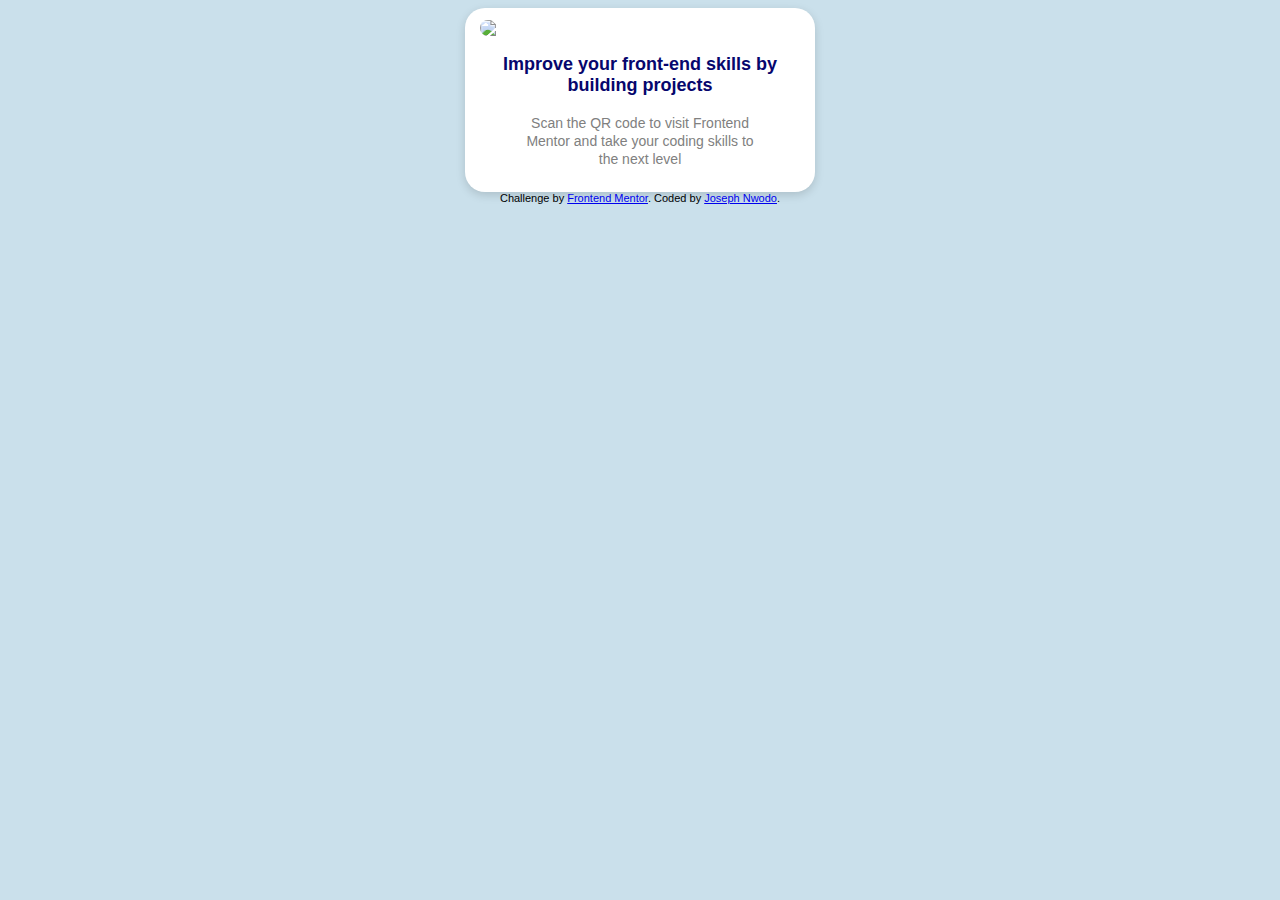
==== frontendMentor/index.html @ c5413be5 "Add files via upload" ====
<!DOCTYPE html>
<html lang="en">
<head>
  <meta charset="UTF-8">
  <meta name="viewport" content="width=device-width, initial-scale=1.0"> <!-- displays site properly based on user's device -->

  <link rel="icon" type="image/png" sizes="32x32" href="./images/favicon-32x32.png">
  
  <title>Frontend Mentor | QR code component</title>

  <!-- Feel free to remove these styles or customise in your own stylesheet 👍 -->
  <style>
    body{
      font-family:Arial, Helvetica, sans-serif ;
      background-color: rgb(202, 224, 235);
      
    }
    
   
   
   .attribution{
    font-size: 11px;
    text-align: center;
    }
    
    .main-div{
      width: 350px;
      display: flex;
      justify-content: center;
      align-items: center;
      flex-direction: column;
      background-color: white;
      padding-top: 12px;
      padding-bottom: 10px;
      border-radius: 20px;
      margin:auto;

      box-shadow: 0px 3px 10px rgba(0, 0, 0, 0.15);
    }
    .qr-code{
      width: 320px;
      border-radius: 12px;

    }
    .head-text{
      font-size: 18px;
      font-weight: 800;
      text-align: center;
      width: 275px;
      color: rgb(6, 6, 109);
    }
    .body{
      color: grey;
      font-size: 14px;
      width: 250px;
      text-align: center;
      margin-top: 0;
      line-height: 18px;
    }
  </style>
</head>
<body>
  <div  class="main-div">
    <img class="qr-code" src="/images/image-qr-code.png">
    <p class="head-text">
      Improve your front-end skills by building projects
    </p>
    <p class="body">
      Scan the QR code to visit Frontend Mentor and take your coding skills to the next level
    </p>
  </div>

  

  <div class="attribution">
    Challenge by <a href="https://www.frontendmentor.io?ref=challenge" target="_blank">Frontend Mentor</a>. 
    Coded by <a href="#">Joseph Nwodo</a>.
  </div>
</body>
</html>
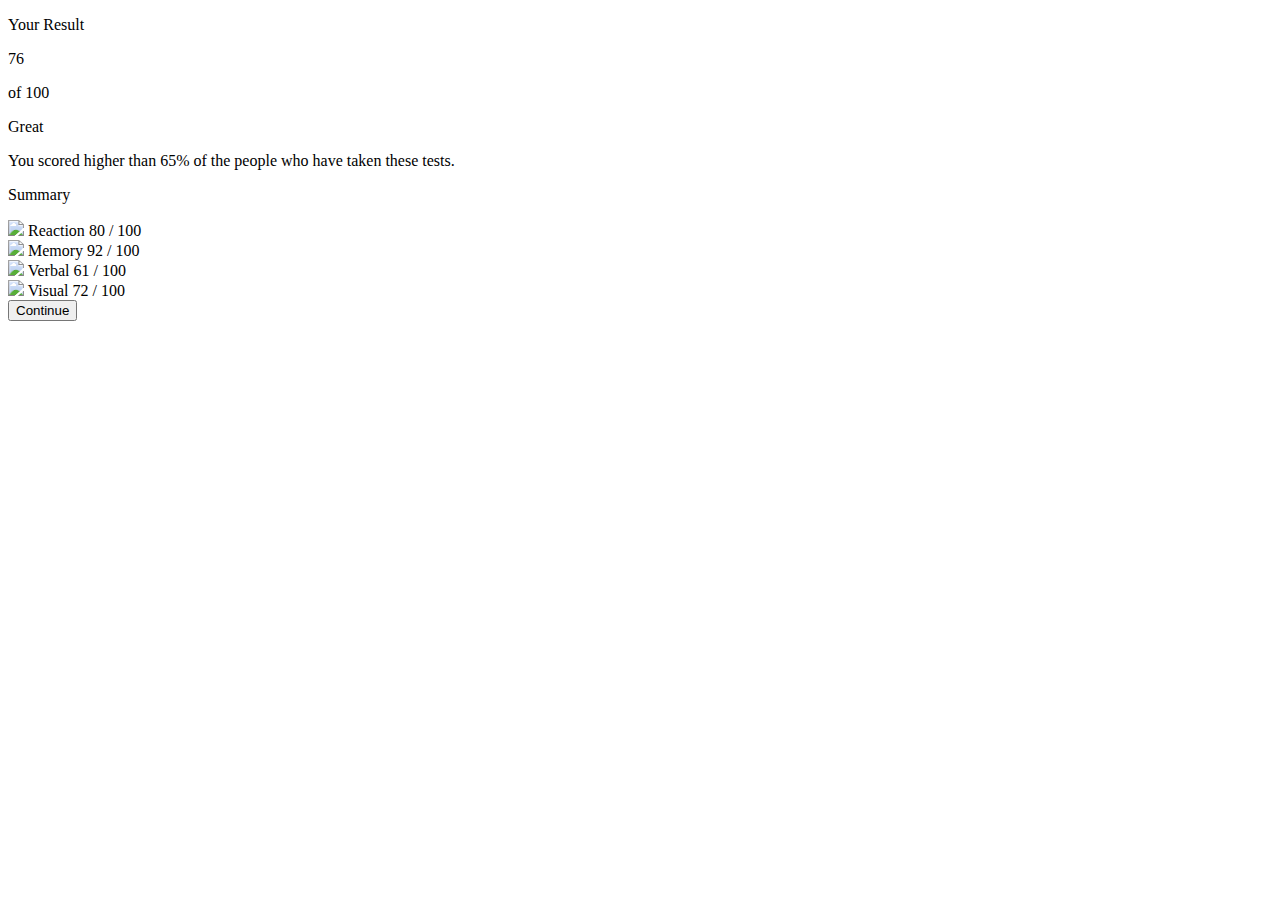
==== commit 1cd52d3b: "Add files via upload" ====
--- a/frontendMentor/index.html
+++ b/frontendMentor/index.html
@@ -1,80 +1,82 @@
-<!DOCTYPE html>
-<html lang="en">
-<head>
-  <meta charset="UTF-8">
-  <meta name="viewport" content="width=device-width, initial-scale=1.0"> <!-- displays site properly based on user's device -->
-
-  <link rel="icon" type="image/png" sizes="32x32" href="./images/favicon-32x32.png">
-  
-  <title>Frontend Mentor | QR code component</title>
-
-  <!-- Feel free to remove these styles or customise in your own stylesheet 👍 -->
-  <style>
-    body{
-      font-family:Arial, Helvetica, sans-serif ;
-      background-color: rgb(202, 224, 235);
-      
-    }
-    
-   
-   
-   .attribution{
-    font-size: 11px;
-    text-align: center;
-    }
-    
-    .main-div{
-      width: 350px;
-      display: flex;
-      justify-content: center;
-      align-items: center;
-      flex-direction: column;
-      background-color: white;
-      padding-top: 12px;
-      padding-bottom: 10px;
-      border-radius: 20px;
-      margin:auto;
-
-      box-shadow: 0px 3px 10px rgba(0, 0, 0, 0.15);
-    }
-    .qr-code{
-      width: 320px;
-      border-radius: 12px;
-
-    }
-    .head-text{
-      font-size: 18px;
-      font-weight: 800;
-      text-align: center;
-      width: 275px;
-      color: rgb(6, 6, 109);
-    }
-    .body{
-      color: grey;
-      font-size: 14px;
-      width: 250px;
-      text-align: center;
-      margin-top: 0;
-      line-height: 18px;
-    }
-  </style>
-</head>
-<body>
-  <div  class="main-div">
-    <img class="qr-code" src="/images/image-qr-code.png">
-    <p class="head-text">
-      Improve your front-end skills by building projects
-    </p>
-    <p class="body">
-      Scan the QR code to visit Frontend Mentor and take your coding skills to the next level
-    </p>
-  </div>
-
-  
-
-  <div class="attribution">
-    Challenge by <a href="https://www.frontendmentor.io?ref=challenge" target="_blank">Frontend Mentor</a>. 
-    Coded by <a href="#">Joseph Nwodo</a>.
-  </div>
-</body>
+<!DOCTYPE html>
+<html lang="en">
+<head>
+  <meta charset="UTF-8">
+  <meta name="viewport" content="width=device-width, initial-scale=1.0"> <!-- displays site properly based on user's device -->
+
+  <link rel="icon" type="image/png" sizes="32x32" href="./assets/images/favicon-32x32.png">
+  <link rel="preconnect" href="https://fonts.googleapis.com">
+  <link rel="preconnect" href="https://fonts.gstatic.com" crossorigin>
+  <link href="https://fonts.googleapis.com/css2?family=Hanken+Grotesk:wght@500;700;800&display=swap" rel="stylesheet">
+  <link rel="stylesheet" href="styles.css">  
+  <title>Frontend Mentor | Results summary component</title>
+
+  <!-- Feel free to remove these styles or customise in your own stylesheet 👍 -->
+  <style>
+    
+  </style>
+</head>
+<body>
+   <div class="main-container">
+    <div class="left-container">
+        <p class="your-result">Your Result</p>
+        <div class="circle-container">
+            <p class="mark-obtained">76</p>
+            <P class="mark-obtainable">of 100</P>
+        </div>
+       <P class="complimentA">Great</P>
+       <p class="remark">
+         You scored higher than 65% of the people who have taken these tests.
+       </p>
+       
+    </div>
+    <div class="right-container">
+        <p class="summary">Summary</p>
+        <div class="main-result-card">
+            <div class="result-card-1 result-card">
+                <div class="sub-result-card-1">
+                    <img src="assets/images/icon-reaction.svg" class="transparent1">
+                    <span class="transparent2">Reaction</span>
+                    <span class="transparent3">80 <span>/ 100</span></span>
+                </div>
+                
+            </div>
+            <div class="result-card-2 result-card"> 
+                <div class="sub-result-card-2">
+                    <img src="assets/images/icon-memory.svg" class="transparent1">
+                    <span class="transparent2">Memory</span>
+                    <span class="transparent3">92 <span>/ 100</span></span>
+                </div>
+            </div>
+                
+            <div class="result-card-3 result-card">
+                <div class="sub-result-card-3">
+                    <img src="assets/images/icon-verbal.svg" class="transparent1">
+                    <span class="transparent2">Verbal</span>
+                    <span class="transparent3">61 <span>/ 100</span></span>
+                </div>
+                
+            </div>
+            <div class="result-card-4 result-card">
+                <div class="sub-result-card-4">
+                    <img src="assets/images/icon-visual.svg" class="transparent1">
+                    <span class="transparent2">Visual</span>
+                    <span class="transparent3">72 <span>/ 100</span></span>
+                </div>
+                
+            </div>
+        </div>
+        <div class="button-div">
+            <button class="continue-button">Continue</button>
+        </div>
+    
+    </div>
+   </div>
+  
+  <!---disabled <div class="attribution">
+    Challenge by <a href="https://www.frontendmentor.io?ref=challenge" target="_blank">Frontend Mentor</a>. 
+    Coded by <a href="https://www.frontendmentor.io/profile/Real-prodigy">Real-Prodigy</a>
+  </div>
+  --->
+</body>
 </html>